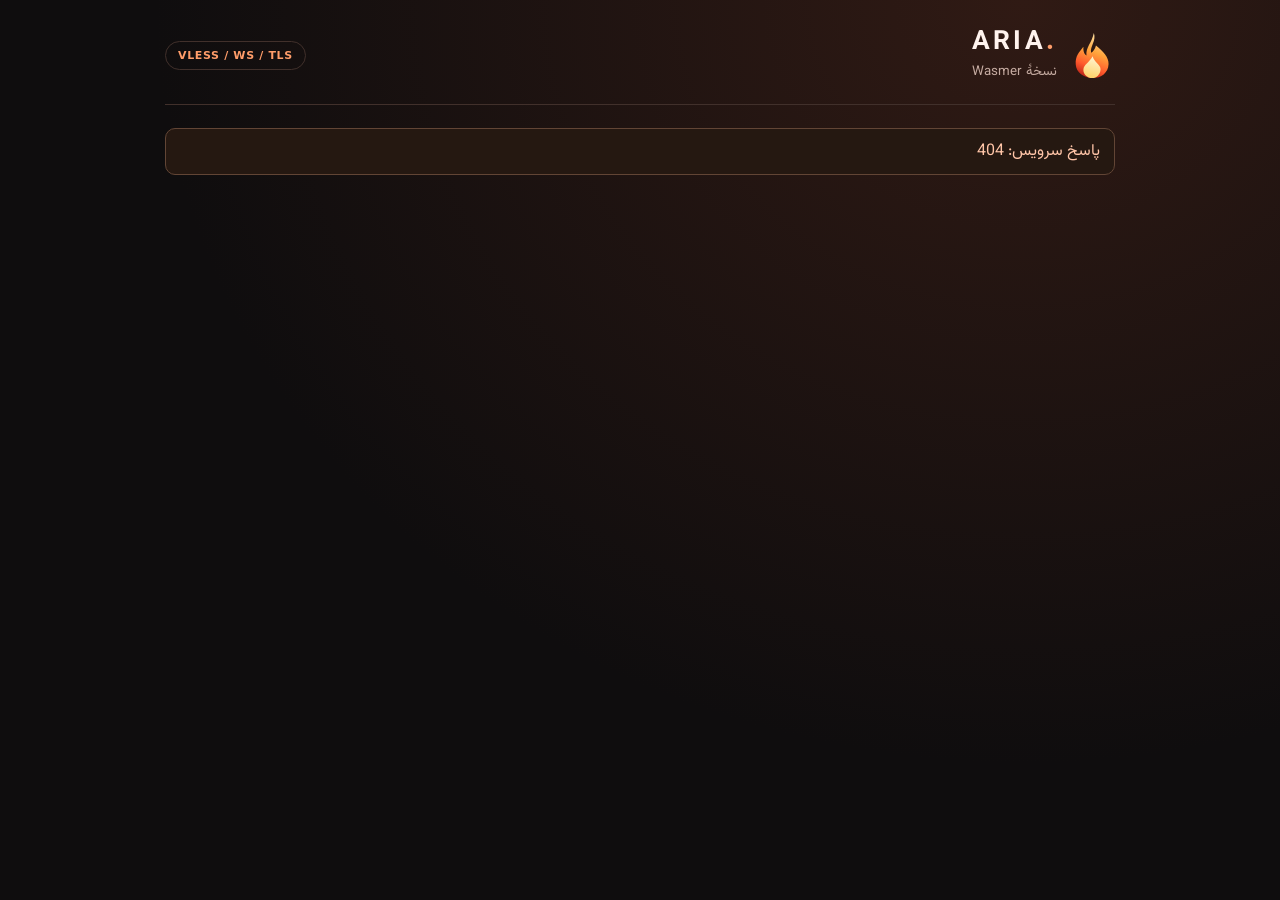
==== static/index.html @ eb588f2f "Add files via upload" ====
<!doctype html>
<html lang="fa" dir="rtl">
<head>
  <meta charset="utf-8">
  <meta name="viewport" content="width=device-width, initial-scale=1">
  <meta name="color-scheme" content="dark">
  <title>Aria · Wasmer</title>
  <link rel="icon" href="/static/flame.svg" type="image/svg+xml">
  <link rel="stylesheet" href="/static/style.css">
  <script defer src="/static/qr.js"></script>
  <script defer src="/static/keys.js"></script>
  <script defer src="/static/app.js"></script>
</head>
<body>
  <main class="shell">
    <header class="masthead">
      <div class="brand"><img src="/static/flame.svg" width="46" height="46" alt=""><div><strong dir="ltr">ARIA<span>.</span></strong><small>نسخهٔ Wasmer</small></div></div>
      <span class="tag" dir="ltr">VLESS / WS / TLS</span>
    </header>
    <div id="page-status" class="notice" role="status">در حال بررسی وضعیت پنل…</div>

    <section id="setup" class="card narrow" hidden>
      <p class="eyebrow">راه‌اندازی اولیه</p>
      <h1>متغیرهای برنامه را تنظیم کن</h1>
      <p>مقادیر زیر را در بخش Environment variables اپ قرار بده و دوباره Deploy کن.</p>
      <code class="block" id="missing" dir="ltr"></code>
      <div class="keygen" data-keygen>
        <button class="secondary" type="button" data-generate>تولید رمز و کلید خصوصی</button>
        <div data-values hidden>
          <label><code dir="ltr">ARIA_ADMIN_PASSWORD</code><input data-password dir="ltr" readonly autocomplete="off"></label>
          <label><code dir="ltr">ARIA_SIGNING_KEY</code><input data-signing-key dir="ltr" readonly autocomplete="off"></label>
          <p class="hint">مقادیر در همین مرورگر تولید می‌شوند. آن‌ها را فقط در متغیرهای خصوصی Wasmer ثبت کن.</p>
        </div>
      </div>
    </section>

    <section id="login" class="card narrow" hidden>
      <p class="eyebrow">ورود مدیر</p>
      <h1>پنل اتصال آریا</h1>
      <form id="login-form">
        <label>رمز مدیر<input name="password" type="password" dir="ltr" required maxlength="256" autocomplete="current-password"></label>
        <button type="submit">ورود به پنل</button>
      </form>
    </section>

    <section id="dashboard" hidden>
      <div class="hero card">
        <div><p class="eyebrow">اتصال شخصی</p><h1>ساخت کانفیگ VLESS</h1><p>لینک با اعتبار زمانی و QR برای کلاینت خودت بساز.</p></div>
        <button id="logout" class="secondary" type="button">خروج</button>
      </div>
      <div class="grid">
        <section class="card">
          <h2>کانفیگ جدید</h2>
          <form id="issue-form">
            <label>نام اتصال<input name="name" value="Aria Wasmer" required maxlength="64"></label>
            <label>اعتبار به روز<input name="days" type="number" dir="ltr" min="1" max="90" value="30" required></label>
            <button type="submit">ساخت لینک و QR</button>
          </form>
        </section>
        <section class="card details">
          <h2>تنظیمات اتصال</h2>
          <dl>
            <div><dt>دامنه</dt><dd><code id="host" dir="ltr"></code></dd></div>
            <div><dt>مسیر</dt><dd><code id="path" dir="ltr"></code></dd></div>
            <div><dt>پورت عمومی</dt><dd><code dir="ltr">443</code></dd></div>
            <div><dt>انتقال</dt><dd><code dir="ltr">WebSocket + TLS</code></dd></div>
          </dl>
          <p class="hint">اتصال این نسخه برای TCP وب است. در کلاینت، Flow و Mux را غیرفعال کن.</p>
        </section>
      </div>
      <section id="result" class="card result" hidden>
        <div>
          <p class="eyebrow">کانفیگ آماده است</p>
          <h2 id="profile-name"></h2>
          <p id="expiry" class="hint"></p>
          <label>لینک اتصال<textarea id="profile-link" dir="ltr" readonly spellcheck="false" rows="3"></textarea></label>
          <div class="actions">
            <button id="copy" type="button">کپی لینک</button>
            <button id="download" class="secondary" type="button">دانلود TXT</button>
            <button id="test" class="secondary" type="button">تست اتصال</button>
          </div>
          <p id="test-result" class="hint" role="status"></p>
        </div>
        <img id="profile-qr" class="qr" width="180" height="180" alt="کد QR کانفیگ VLESS">
      </section>
    </section>
  </main>
</body>
</html>
---- static/style.css ----
@font-face {
  font-family: Vazirmatn;
  src: url("vazirmatn.woff2") format("woff2");
  font-weight: 100 900;
  font-display: swap;
}
:root {
  color-scheme: dark;
  font-family: Vazirmatn, system-ui, sans-serif;
  background: #0f0d0e;
  color: #fff3ee;
  --muted: #c4aaa0;
  --edge: #41302b;
  --panel: #1b1515;
  --accent: #ff9d6a;
}
* { box-sizing: border-box; }
[hidden] { display: none !important; }
body { margin: 0; min-height: 100vh; background: radial-gradient(ellipse at 80% 0%, #301a14 0, transparent 60%); }
.shell { width: min(950px, calc(100% - 32px)); margin: 0 auto; padding: 26px 0 52px; }
.masthead, .brand, .hero, .actions { display: flex; align-items: center; gap: 12px; }
.masthead, .hero { justify-content: space-between; }
.masthead { padding-bottom: 20px; border-bottom: 1px solid var(--edge); margin-bottom: 23px; }
.brand strong { display: block; width: max-content; letter-spacing: .12em; font-size: 1.65rem; line-height: 1.25; }
.brand strong span, .eyebrow { color: var(--accent); }
.brand small, .hint, p, dt { color: var(--muted); }
.tag { border: 1px solid var(--edge); border-radius: 100px; padding: 7px 12px; color: var(--accent); font: 600 11px system-ui, sans-serif; letter-spacing: .06em; white-space: nowrap; }
.card { background: var(--panel); border: 1px solid var(--edge); border-radius: 17px; padding: 24px; min-width: 0; }
.narrow { max-width: 480px; margin: 0 auto; }
.hero { background: linear-gradient(120deg, #251717, #322019); align-items: flex-start; }
.hero p:last-child { margin-bottom: 0; }
.eyebrow { font-weight: 750; font-size: .85rem; margin: 0 0 6px; }
h1, h2 { margin: 0 0 10px; line-height: 1.38; overflow-wrap: anywhere; }
h1 { font-size: clamp(1.45rem, 4.5vw, 2.35rem); }
h2 { font-size: 1.22rem; }
p { line-height: 1.8; }
form, .keygen, label { display: grid; gap: 10px; }
form, .keygen { margin-top: 18px; }
label { font-weight: 620; font-size: .9rem; }
input, textarea { width: 100%; min-width: 0; padding: 11px 12px; border: 1px solid var(--edge); border-radius: 10px; background: #110e0f; color: #fff3ee; font: inherit; }
input[dir="ltr"], textarea { font-family: ui-monospace, monospace; }
input:focus, textarea:focus, button:focus-visible { outline: 2px solid var(--accent); outline-offset: 2px; }
button { border: 1px solid transparent; border-radius: 10px; background: var(--accent); color: #27140e; cursor: pointer; padding: 10px 15px; font: 750 .92rem Vazirmatn, system-ui, sans-serif; min-height: 44px; }
button.secondary { background: #261c1b; border-color: #664537; color: #ffd6be; }
button:disabled { opacity: .55; cursor: wait; }
.grid { display: grid; grid-template-columns: 1fr 1fr; gap: 14px; margin: 14px 0; }
.notice { color: #ffc5a8; padding: 10px 14px; border: 1px solid #624535; background: #251811; border-radius: 10px; margin-bottom: 14px; }
.hint { font-size: .86rem; }
.block { display: block; border-radius: 8px; padding: 9px; background: #100d0d; white-space: pre-wrap; overflow-wrap: anywhere; }
dl { margin: 0; }
dl > div { display: flex; align-items: baseline; justify-content: space-between; gap: 8px; padding: 9px 0; border-bottom: 1px solid var(--edge); }
dd { margin: 0; min-width: 0; overflow-wrap: anywhere; }
.result { display: grid; grid-template-columns: minmax(0, 1fr) 180px; gap: 20px; align-items: start; }
.qr { border-radius: 9px; max-width: 100%; height: auto; background: white; }
.actions { flex-wrap: wrap; margin-top: 12px; }
@media (max-width: 610px) {
  .grid, .result { grid-template-columns: minmax(0, 1fr); }
  .card { padding: 16px; }
  .qr { justify-self: center; }
  .masthead { gap: 6px; }
}
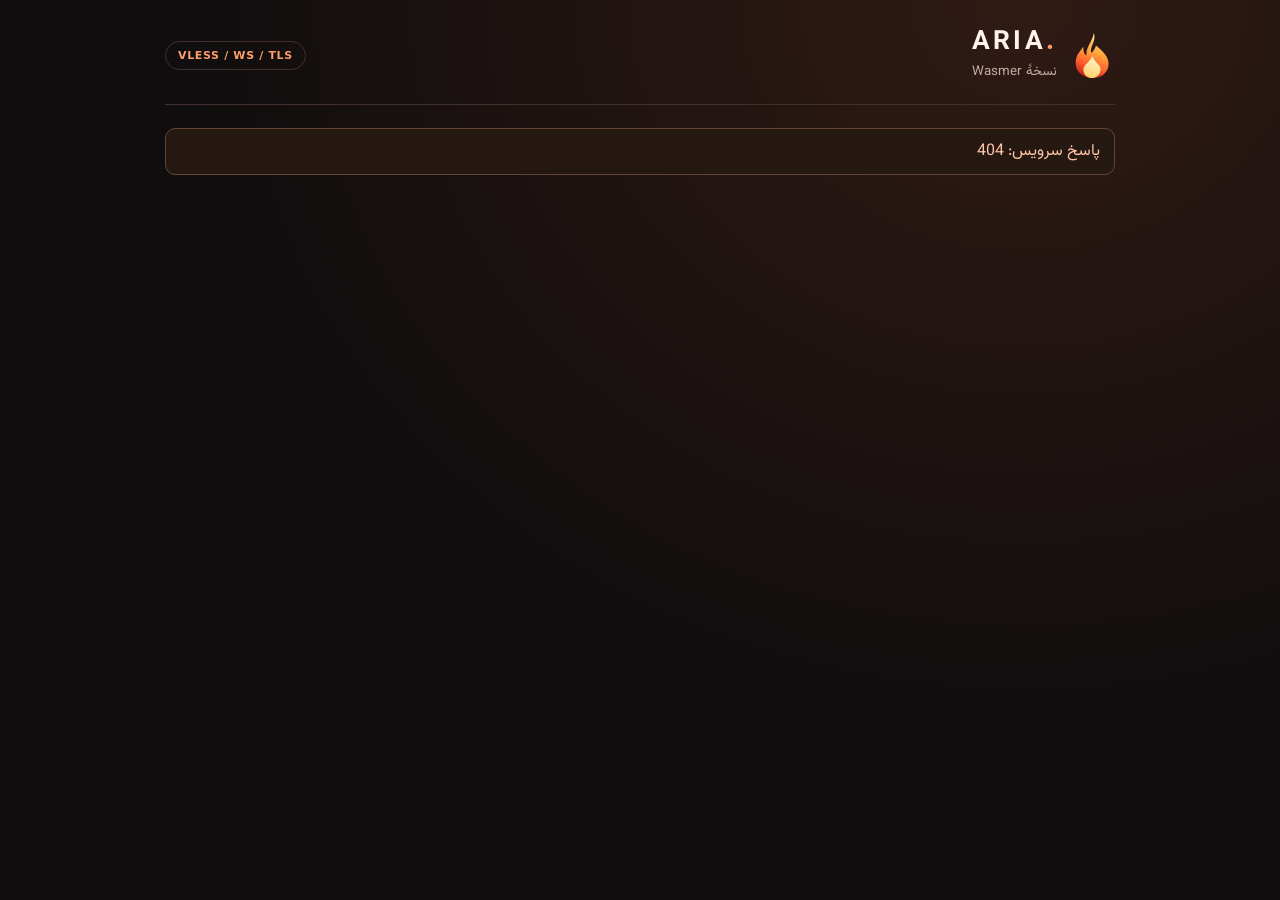
==== commit eecdc1fa: "Add files via upload" ====
--- a/static/index.html
+++ b/static/index.html
@@ -65,7 +65,7 @@
             <div><dt>پورت عمومی</dt><dd><code dir="ltr">443</code></dd></div>
             <div><dt>انتقال</dt><dd><code dir="ltr">WebSocket + TLS</code></dd></div>
           </dl>
-          <p class="hint">اتصال این نسخه برای TCP وب است. در کلاینت، Flow و Mux را غیرفعال کن.</p>
+          <p class="hint">این اتصال از TCP وب و DNS پشتیبانی می‌کند. در کلاینت، Flow و Mux را غیرفعال کن.</p>
         </section>
       </div>
       <section id="result" class="card result" hidden>
